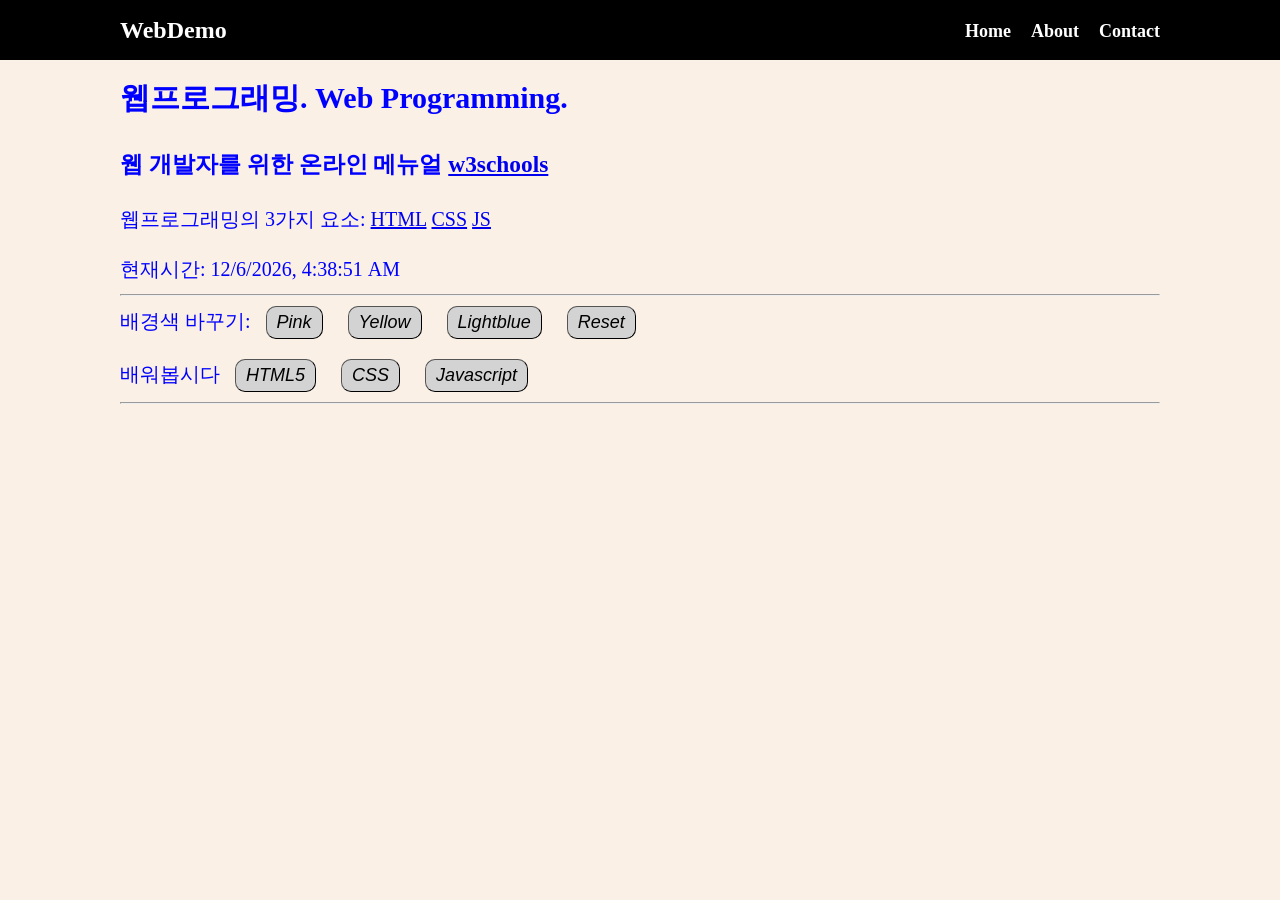
==== about.html @ e0e20495 "v1.0" ====
<!doctype html>
<html lang="en">
  <head>
    <meta charset="UTF-8" />
    <meta name="viewport" content="width=device-width, initial-scale=1.0" />
    <title>HCJDemo</title>
    <link rel="stylesheet" href="style.css" />
  </head>
  <body>
    <!-- 메뉴 영역 -->
    <nav class="navbar">
      <div class="container">
        <div class="logo">WebDemo</div>
        <ul class="nav">
          <li>
            <a href="/">Home</a>
          </li>
          <li>
            <a href="about.html">About</a>
          </li>
          <li>
            <a href="about.html">Contact</a>
          </li>
        </ul>
      </div>
    </nav>

    <!-- 메인 섹션 -->
    <section class="main">
      <div class="container">
        <h1>웹프로그래밍. Web Programming.</h1>

        <h3>
          웹 개발자를 위한 온라인 메뉴얼
          <a href="https://www.w3schools.com/">w3schools</a>
        </h3>
        <p>
          웹프로그래밍의 3가지 요소:
          <a href="https://www.w3schools.com/html/default.asp">HTML</a>
          <a href="https://www.w3schools.com/css/default.asp">CSS</a>
          <a href="https://www.w3schools.com/js/default.asp">JS</a>
        </p>
        <p>현재시간: <span id="time"></span></p>

        <hr />
        <p>
          배경색 바꾸기:
          <button onclick="pink()">Pink</button>
          <button onclick="Yellow()">Yellow</button>
          <button onclick="Lightblue()">Lightblue</button>
          <button onclick="Reset()">Reset</button>
        </p>
        <p>
          배워봅시다
          <button onmouseover="showhtml()" onmouseout="hide()">HTML5</button>
          <button onmouseover="showcss()" onmouseout="hide()">CSS</button>
          <button onmouseover="showjs()" onmouseout="hide()">Javascript</button>
        </p>
        <hr />
        <br />
        <div>
          <img id="fig" height="200px" />
          <p id="desc"></p>
        </div>
      </div>
    </section>

    <script src="main.js"></script>
  </body>
</html>
---- style.css ----
* {
  box-sizing: border-box;
  margin: 0;
  padding: 0;
}

body {
  background-color: linen;
  line-height: 1.5;
  font-size: 20px;
}

ul {
  list-style-type: none;
}

.container {
  max-width: 1100px;
  margin: 0 auto;
  padding: 0 30px;
}

.main {
  color: blue;
  line-height: 2.5;
}

.navbar {
  background-color: black;
  color: white;
  height: 60px;
}

.navbar .container {
  display: flex;
  flex-direction: row;
  justify-content: space-between;
  align-items: center;
  height: 100%;
}

.navbar ul {
  display: flex;
  flex-direction: row;
}

.navbar ul li {
  margin-left: 20px;
}

.navbar a {
  color: white;
  text-decoration: none;
  font-size: 18px;
  font-weight: bold;
}

.navbar a:hover {
  border-bottom: 2px #aaa solid;
  color: #aaa;
}

.navbar .logo {
  font-size: x-large;
  font-weight: bolder;
}

button {
  padding: 5px 10px;
  margin: 10px;
  font-size: large;
  font-style: italic;
  background-color: lightgray;
  border-width: 1px;
  border-radius: 10px;
}

button:hover {
  color: red;
  background-color: aquamarine;
}
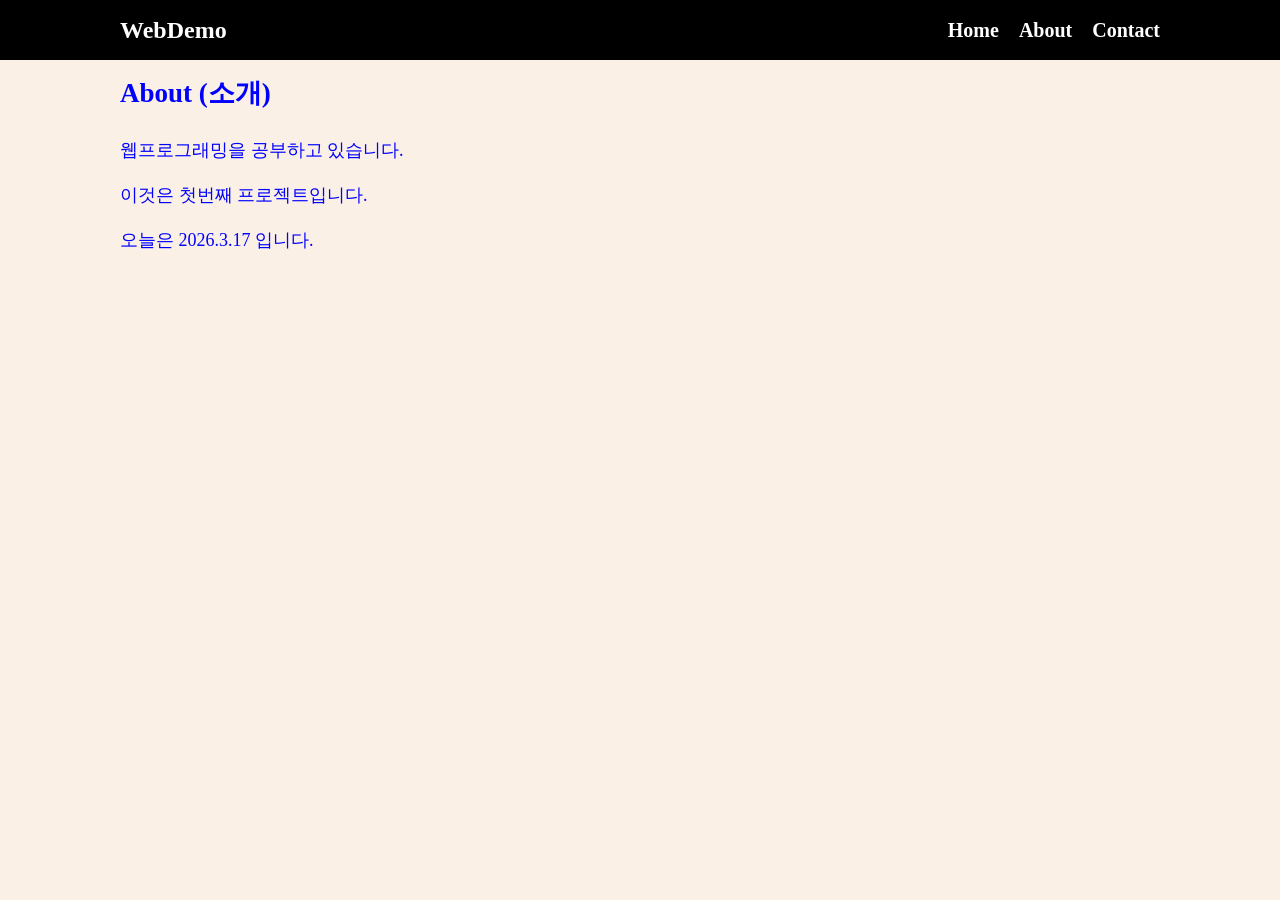
==== commit d1ff48c5: "main" ====
--- a/about.html
+++ b/about.html
@@ -3,65 +3,36 @@
   <head>
     <meta charset="UTF-8" />
     <meta name="viewport" content="width=device-width, initial-scale=1.0" />
-    <title>HCJDemo</title>
+    <title>웹프로그래밍 데모</title>
     <link rel="stylesheet" href="style.css" />
   </head>
   <body>
-    <!-- 메뉴 영역 -->
+    <!-- 여기는 메뉴입니다. -->
     <nav class="navbar">
       <div class="container">
         <div class="logo">WebDemo</div>
         <ul class="nav">
           <li>
-            <a href="/">Home</a>
+            <a href="index.html">Home</a>
           </li>
           <li>
             <a href="about.html">About</a>
           </li>
           <li>
-            <a href="about.html">Contact</a>
+            <a href="contact.html">Contact</a>
           </li>
         </ul>
       </div>
     </nav>
 
-    <!-- 메인 섹션 -->
+    <!-- 메인 섹션  -->
     <section class="main">
       <div class="container">
-        <h1>웹프로그래밍. Web Programming.</h1>
+        <h1>About (소개)</h1>
 
-        <h3>
-          웹 개발자를 위한 온라인 메뉴얼
-          <a href="https://www.w3schools.com/">w3schools</a>
-        </h3>
-        <p>
-          웹프로그래밍의 3가지 요소:
-          <a href="https://www.w3schools.com/html/default.asp">HTML</a>
-          <a href="https://www.w3schools.com/css/default.asp">CSS</a>
-          <a href="https://www.w3schools.com/js/default.asp">JS</a>
-        </p>
-        <p>현재시간: <span id="time"></span></p>
-
-        <hr />
-        <p>
-          배경색 바꾸기:
-          <button onclick="pink()">Pink</button>
-          <button onclick="Yellow()">Yellow</button>
-          <button onclick="Lightblue()">Lightblue</button>
-          <button onclick="Reset()">Reset</button>
-        </p>
-        <p>
-          배워봅시다
-          <button onmouseover="showhtml()" onmouseout="hide()">HTML5</button>
-          <button onmouseover="showcss()" onmouseout="hide()">CSS</button>
-          <button onmouseover="showjs()" onmouseout="hide()">Javascript</button>
-        </p>
-        <hr />
-        <br />
-        <div>
-          <img id="fig" height="200px" />
-          <p id="desc"></p>
-        </div>
+        <p>웹프로그래밍을 공부하고 있습니다.</p>
+        <p>이것은 첫번째 프로젝트입니다.</p>
+        <p>오늘은 2026.3.17 입니다.</p>
       </div>
     </section>
 
--- a/style.css
+++ b/style.css
@@ -1,13 +1,14 @@
 * {
   box-sizing: border-box;
+  padding: 0;
   margin: 0;
-  padding: 0;
 }
 
 body {
+  color: #333;
   background-color: linen;
+  font-size: 18px;
   line-height: 1.5;
-  font-size: 20px;
 }
 
 ul {
@@ -17,7 +18,7 @@
 .container {
   max-width: 1100px;
   margin: 0 auto;
-  padding: 0 30px;
+  padding: 0px 30px;
 }
 
 .main {
@@ -51,12 +52,12 @@
 .navbar a {
   color: white;
   text-decoration: none;
-  font-size: 18px;
+  font-size: 20px;
   font-weight: bold;
 }
 
 .navbar a:hover {
-  border-bottom: 2px #aaa solid;
+  border-bottom: 2px #fff solid;
   color: #aaa;
 }
 
@@ -67,15 +68,15 @@
 
 button {
   padding: 5px 10px;
-  margin: 10px;
+  margin: 5px;
   font-size: large;
-  font-style: italic;
+  font-weight: bold;
   background-color: lightgray;
-  border-width: 1px;
-  border-radius: 10px;
+  border-width: 1;
+  border-radius: 5px;
 }
 
 button:hover {
   color: red;
-  background-color: aquamarine;
+  background-color: rgb(235, 235, 94);
 }
